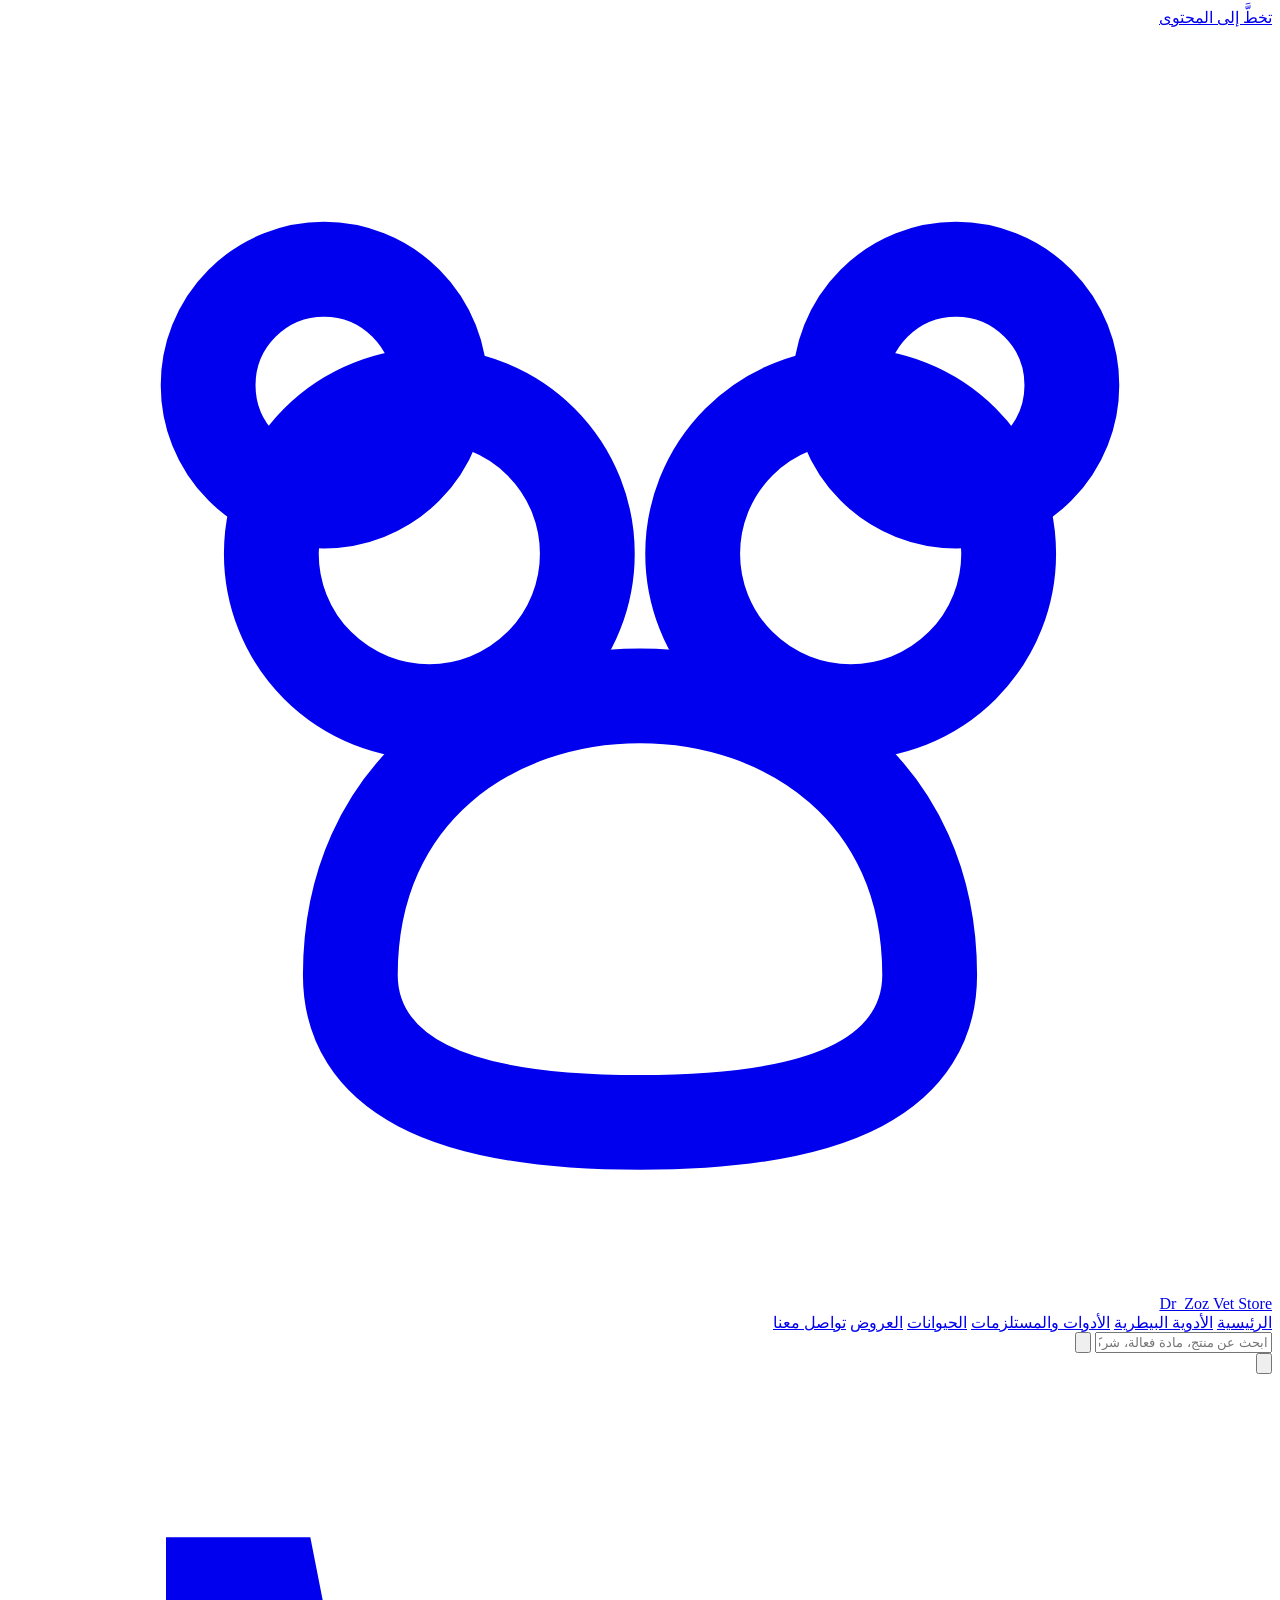
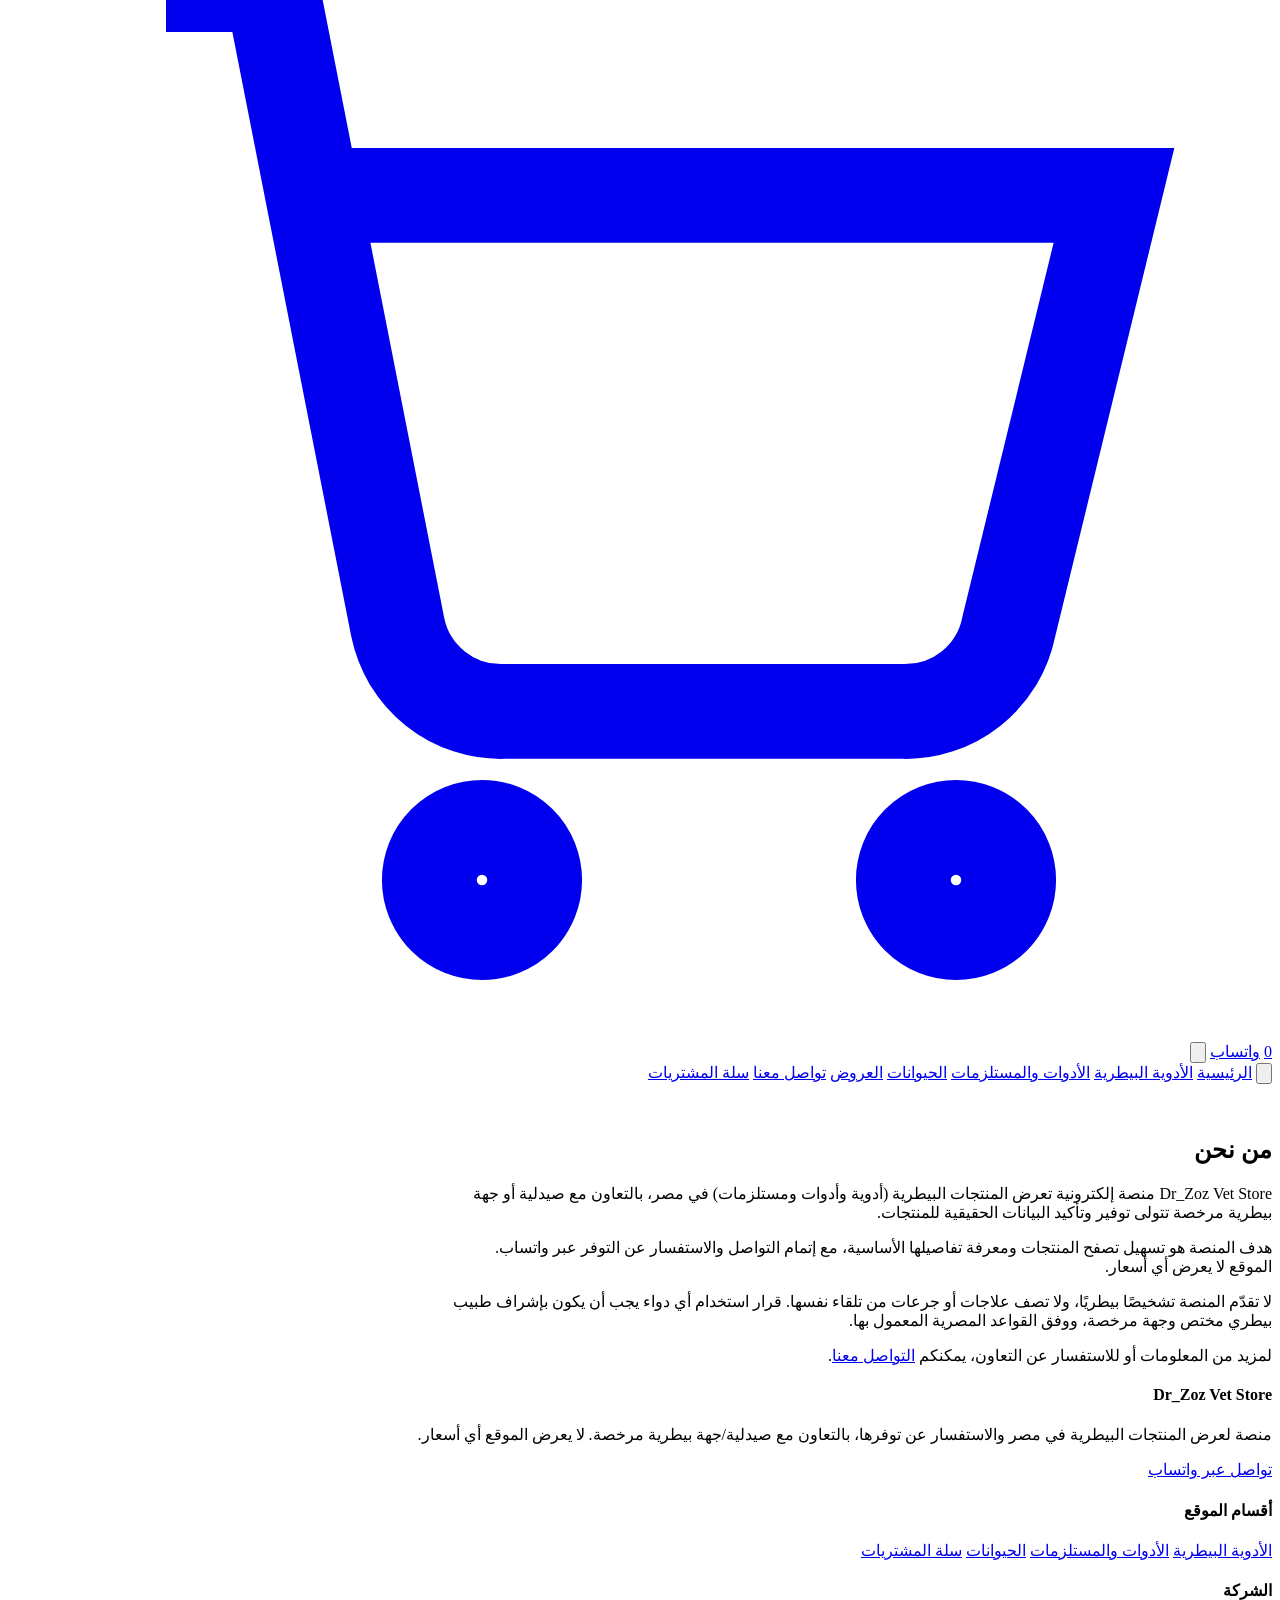
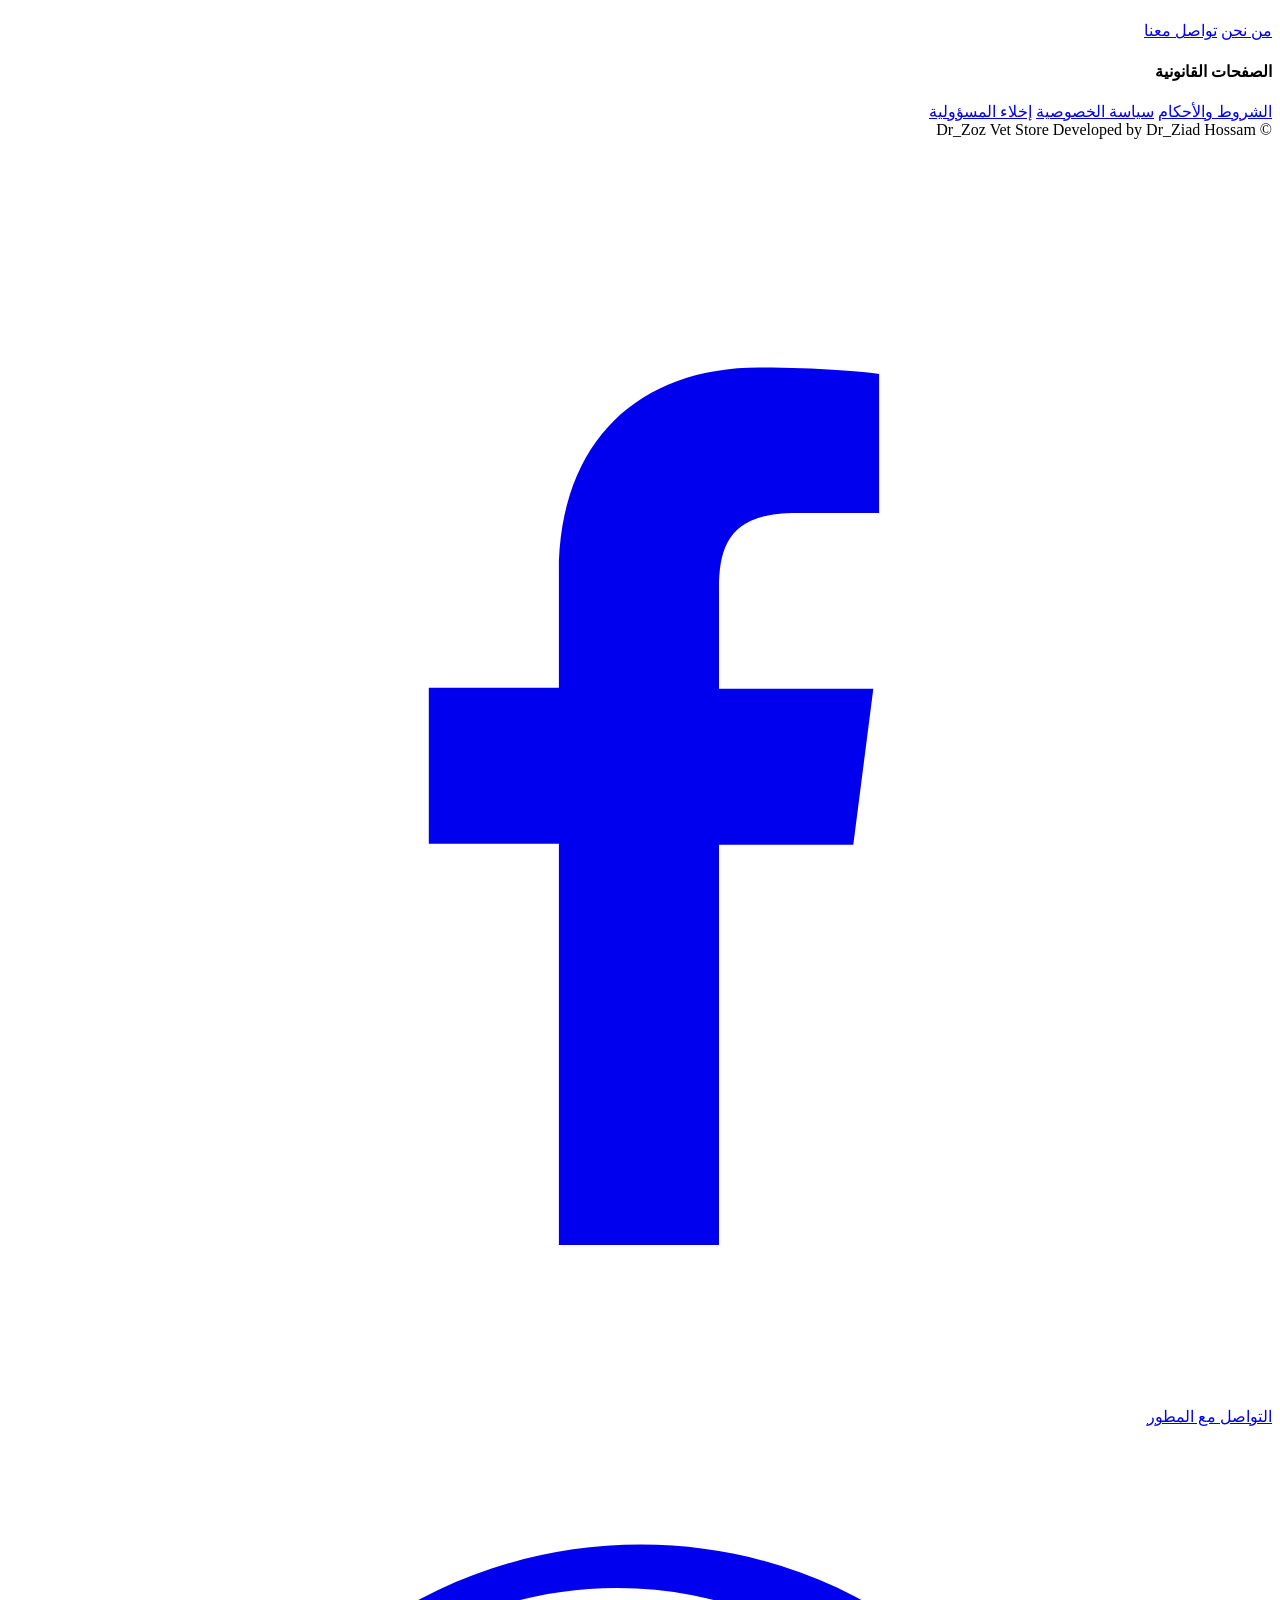
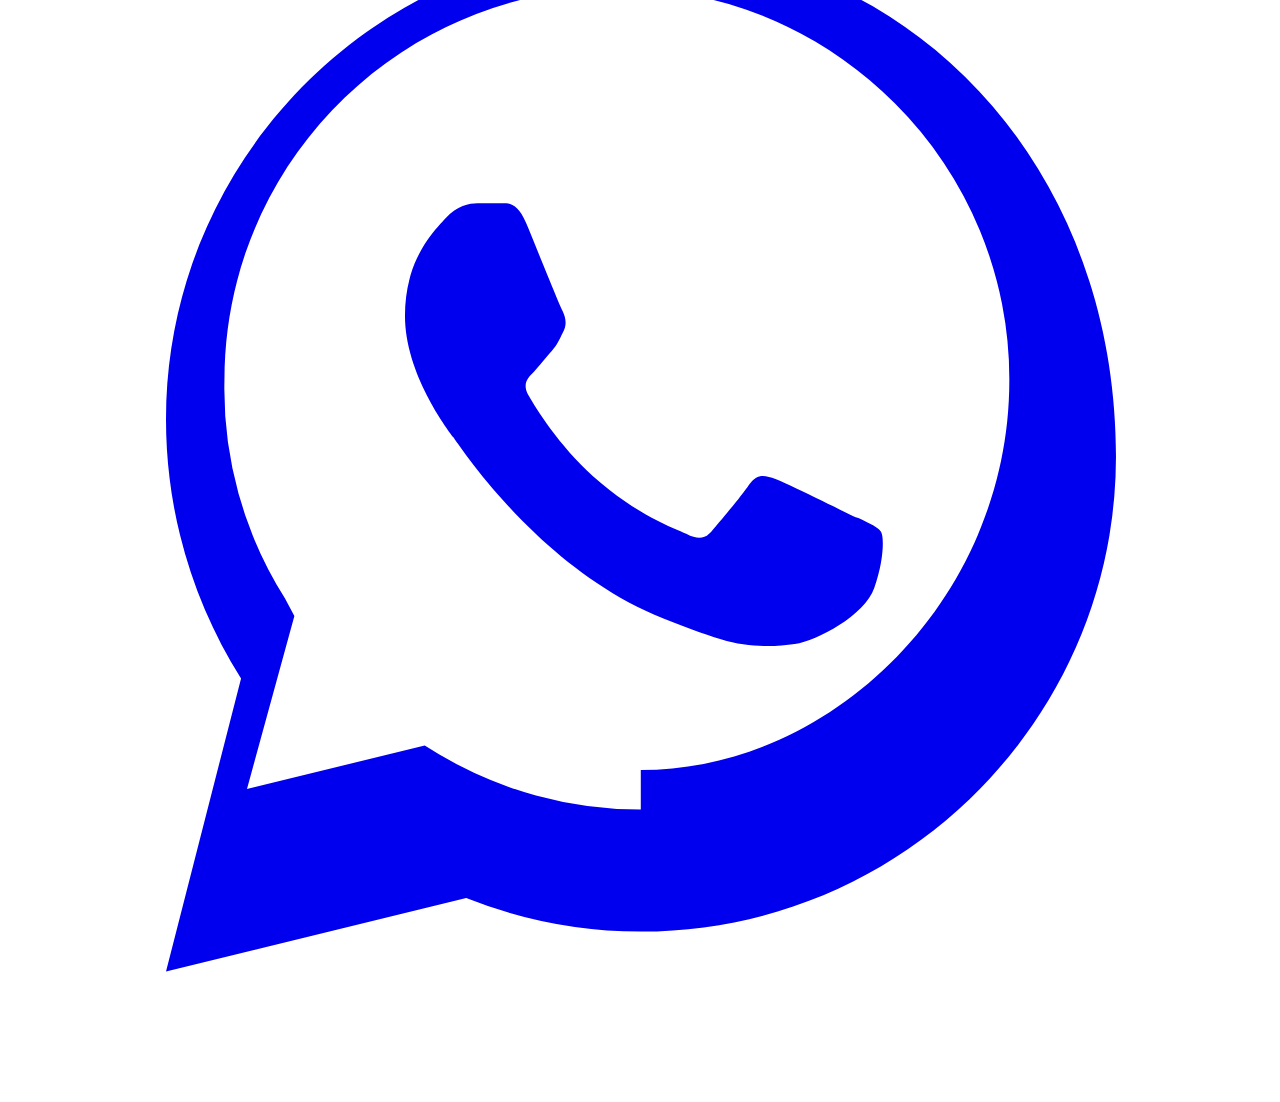
==== about.html @ a1ee974c "Add files via upload" ====
<!DOCTYPE html>
<html lang="ar" dir="rtl">
<head>
<meta charset="UTF-8">
<meta name="viewport" content="width=device-width, initial-scale=1.0">
<title>من نحن | Dr_Zoz Vet Store</title>
<meta name="description" content="تعرّف على منصة Dr_Zoz Vet Store وطريقة عملها.">
<link rel="canonical" href="https://example.com/about.html">
<meta property="og:title" content="من نحن | Dr_Zoz Vet Store">
<meta property="og:description" content="تعرّف على منصة Dr_Zoz Vet Store وطريقة عملها.">
<meta property="og:type" content="website">
<meta property="og:locale" content="ar_EG">
<meta property="og:image" content="images/placeholder.svg">
<meta name="robots" content="index, follow">
<link rel="preconnect" href="https://fonts.googleapis.com">
<link rel="preconnect" href="https://fonts.gstatic.com" crossorigin>
<link href="https://fonts.googleapis.com/css2?family=El+Messiri:wght@500;600;700&family=Tajawal:wght@400;500;700;800&display=swap" rel="stylesheet">
<link rel="stylesheet" href="css/style.css">
</head>
<body data-page="about">
<a href="#main" class="skip-link">تخطَّ إلى المحتوى</a>
<header class="site-header">
  <div class="container header-inner">
    <a href="index.html" class="logo">
      <span class="mark"><svg viewBox="0 0 24 24" fill="none" stroke="currentColor" stroke-width="1.8"><path d="M8 13a3 3 0 1 0 0-6 3 3 0 0 0 0 6z"/><path d="M16 13a3 3 0 1 0 0-6 3 3 0 0 0 0 6z"/><path d="M6 9a2.2 2.2 0 1 0 0-4.4A2.2 2.2 0 0 0 6 9z"/><path d="M18 9a2.2 2.2 0 1 0 0-4.4A2.2 2.2 0 0 0 18 9z"/><path d="M6.5 18c0-3.5 2.7-5.3 5.5-5.3s5.5 1.8 5.5 5.3c0 1.8-1.7 2.8-5.5 2.8s-5.5-1-5.5-2.8z"/></svg></span>
      Dr_Zoz Vet Store
    </a>
    <nav class="main-nav" aria-label="القائمة الرئيسية">
      <a href="index.html" data-page="home">الرئيسية</a>
      <a href="veterinary-medicines.html" data-page="medicines">الأدوية البيطرية</a>
      <a href="veterinary-tools.html" data-page="tools">الأدوات والمستلزمات</a>
      <a href="categories.html#animals" data-page="animals">الحيوانات</a>
      <a href="index.html#offers" data-page="offers">العروض</a>
      <a href="contact.html" data-page="contact">تواصل معنا</a>
    </nav>
    <form class="search-bar" id="header-search-form" role="search">
      <input type="text" id="header-search-input" placeholder="ابحث عن منتج، مادة فعالة، شركة..." aria-label="بحث">
      <button type="submit" aria-label="بحث"><svg viewBox="0 0 24 24" fill="none" stroke="currentColor" stroke-width="2"><circle cx="11" cy="11" r="7"/><path d="M21 21l-4.3-4.3"/></svg></button>
      <div class="search-results" id="header-search-results" hidden></div>
    </form>
    <div class="header-actions">
      <button class="icon-btn" data-search-toggle aria-label="بحث"><svg viewBox="0 0 24 24" fill="none" stroke="currentColor" stroke-width="2"><circle cx="11" cy="11" r="7"/><path d="M21 21l-4.3-4.3"/></svg></button>
      <a class="icon-btn" href="cart.html" aria-label="سلة المشتريات"><svg viewBox="0 0 24 24" fill="none" stroke="currentColor" stroke-width="1.8"><path d="M3 4h2l2.4 12.2a2 2 0 0 0 2 1.6h7.6a2 2 0 0 0 2-1.6L21 8H6"/><circle cx="9" cy="21" r="1"/><circle cx="18" cy="21" r="1"/></svg><span class="cart-count" data-cart-count>0</span></a>
      <a class="btn btn-accent btn-sm" data-wa-general href="#" target="_blank" rel="noopener">واتساب</a>
      <button class="nav-toggle" id="nav-toggle-btn" aria-label="فتح القائمة"><svg viewBox="0 0 24 24" fill="none" stroke="currentColor" stroke-width="2"><path d="M4 7h16M4 12h16M4 17h16"/></svg></button>
    </div>
  </div>
</header>
<div class="mobile-drawer" id="mobile-drawer">
  <div class="panel">
    <button class="drawer-close" id="drawer-close-btn" aria-label="إغلاق"><svg viewBox="0 0 24 24" fill="none" stroke="currentColor" stroke-width="2"><path d="M6 6l12 12M18 6L6 18"/></svg></button>
    <a href="index.html" data-page="home">الرئيسية</a>
      <a href="veterinary-medicines.html" data-page="medicines">الأدوية البيطرية</a>
      <a href="veterinary-tools.html" data-page="tools">الأدوات والمستلزمات</a>
      <a href="categories.html#animals" data-page="animals">الحيوانات</a>
      <a href="index.html#offers" data-page="offers">العروض</a>
      <a href="contact.html" data-page="contact">تواصل معنا</a>
    <a href="cart.html">سلة المشتريات</a>
  </div>
</div>
<main id="main">

<section class="section" style="padding-top:32px">
  <div class="container legal-content" style="max-width:820px">
    <h1>من نحن</h1>
    <p>Dr_Zoz Vet Store منصة إلكترونية تعرض المنتجات البيطرية (أدوية وأدوات ومستلزمات) في مصر، بالتعاون مع صيدلية أو جهة بيطرية مرخصة تتولى توفير وتأكيد البيانات الحقيقية للمنتجات.</p>
    <p>هدف المنصة هو تسهيل تصفح المنتجات ومعرفة تفاصيلها الأساسية، مع إتمام التواصل والاستفسار عن التوفر عبر واتساب. الموقع لا يعرض أي أسعار.</p>
    <div class="notice-box">
      لا تقدّم المنصة تشخيصًا بيطريًا، ولا تصف علاجات أو جرعات من تلقاء نفسها. قرار استخدام أي دواء يجب أن يكون بإشراف طبيب بيطري مختص وجهة مرخصة، ووفق القواعد المصرية المعمول بها.
    </div>
    <p>لمزيد من المعلومات أو للاستفسار عن التعاون، يمكنكم <a href="contact.html">التواصل معنا</a>.</p>
  </div>
</section>

</main>
<footer class="site-footer">
  <div class="container footer-grid">
    <div class="footer-brand">
      <h4>Dr_Zoz Vet Store</h4>
      <p>منصة لعرض المنتجات البيطرية في مصر والاستفسار عن توفرها، بالتعاون مع صيدلية/جهة بيطرية مرخصة. لا يعرض الموقع أي أسعار.</p>
      <a class="btn btn-ghost btn-sm" data-wa-general href="#" target="_blank" rel="noopener">تواصل عبر واتساب</a>
    </div>
    <div>
      <h4>أقسام الموقع</h4>
      <a href="veterinary-medicines.html">الأدوية البيطرية</a>
      <a href="veterinary-tools.html">الأدوات والمستلزمات</a>
      <a href="categories.html">الحيوانات</a>
      <a href="cart.html">سلة المشتريات</a>
    </div>
    <div>
      <h4>الشركة</h4>
      <a href="about.html">من نحن</a>
      <a href="contact.html">تواصل معنا</a>
    </div>
    <div>
      <h4>الصفحات القانونية</h4>
      <a href="terms.html">الشروط والأحكام</a>
      <a href="privacy.html">سياسة الخصوصية</a>
      <a href="disclaimer.html">إخلاء المسؤولية</a>
    </div>
  </div>
  <div class="container footer-bottom">
    <span>© <span data-year></span> Dr_Zoz Vet Store</span>
    <span class="dev-credit">
      Developed by Dr_Ziad Hossam
      <a class="dev-fb-link" href="https://www.facebook.com/share/1BjVftLevU/" target="_blank" rel="noopener"><svg viewBox="0 0 24 24" fill="currentColor"><path d="M13.5 21v-7.6h2.55l.38-2.96h-2.93v-1.9c0-.86.24-1.44 1.47-1.44h1.57V4.46c-.27-.04-1.2-.12-2.28-.12-2.26 0-3.8 1.38-3.8 3.9v2.18H7.99v2.96h2.47V21h3.04z"/></svg><span>التواصل مع المطور</span></a>
    </span>
  </div>
</footer>
<a class="wa-float" data-wa-general href="#" target="_blank" rel="noopener" aria-label="تواصل عبر واتساب"><svg viewBox="0 0 32 32" fill="currentColor"><path d="M16.02 3C9.4 3 4 8.4 4 15.02c0 2.4.7 4.66 1.9 6.56L4 29l7.6-1.86a12 12 0 0 0 4.42.85h.01c6.62 0 12.02-5.4 12.02-12.02C28.05 8.4 22.65 3 16.02 3zm0 21.9h-.01a10 10 0 0 1-5.1-1.4l-.36-.22-4.5 1.1 1.2-4.38-.24-.45a9.9 9.9 0 0 1-1.53-5.53c0-5.47 4.45-9.92 9.94-9.92 2.66 0 5.15 1.04 7.03 2.92a9.85 9.85 0 0 1 2.9 7.02c0 5.47-4.45 9.86-9.33 9.86zm5.44-7.4c-.3-.15-1.76-.87-2.03-.97-.27-.1-.47-.15-.67.15-.2.3-.77.97-.94 1.17-.17.2-.35.22-.65.07-.3-.15-1.24-.46-2.36-1.46-.87-.78-1.46-1.74-1.63-2.04-.17-.3-.02-.46.13-.6.13-.13.3-.35.45-.52.15-.17.2-.3.3-.5.1-.2.05-.37-.02-.52-.08-.15-.67-1.62-.92-2.22-.24-.58-.49-.5-.67-.51h-.57c-.2 0-.52.07-.79.37-.27.3-1.04 1.02-1.04 2.48s1.07 2.87 1.22 3.07c.15.2 2.1 3.2 5.08 4.49.71.3 1.26.49 1.7.63.71.22 1.36.19 1.87.12.57-.09 1.76-.72 2.01-1.42.25-.7.25-1.3.17-1.42-.07-.12-.27-.2-.57-.35z"/></svg></a>
<script src="js/whatsapp.js"></script>
<script src="js/cart.js"></script>
<script src="js/products.js"></script>
<script src="js/search.js"></script>
<script src="js/app.js"></script>
<script>document.getElementById('nav-toggle-btn').addEventListener('click',()=>document.getElementById('mobile-drawer').classList.add('open'));document.getElementById('drawer-close-btn').addEventListener('click',()=>document.getElementById('mobile-drawer').classList.remove('open'));</script>
</body>
</html>
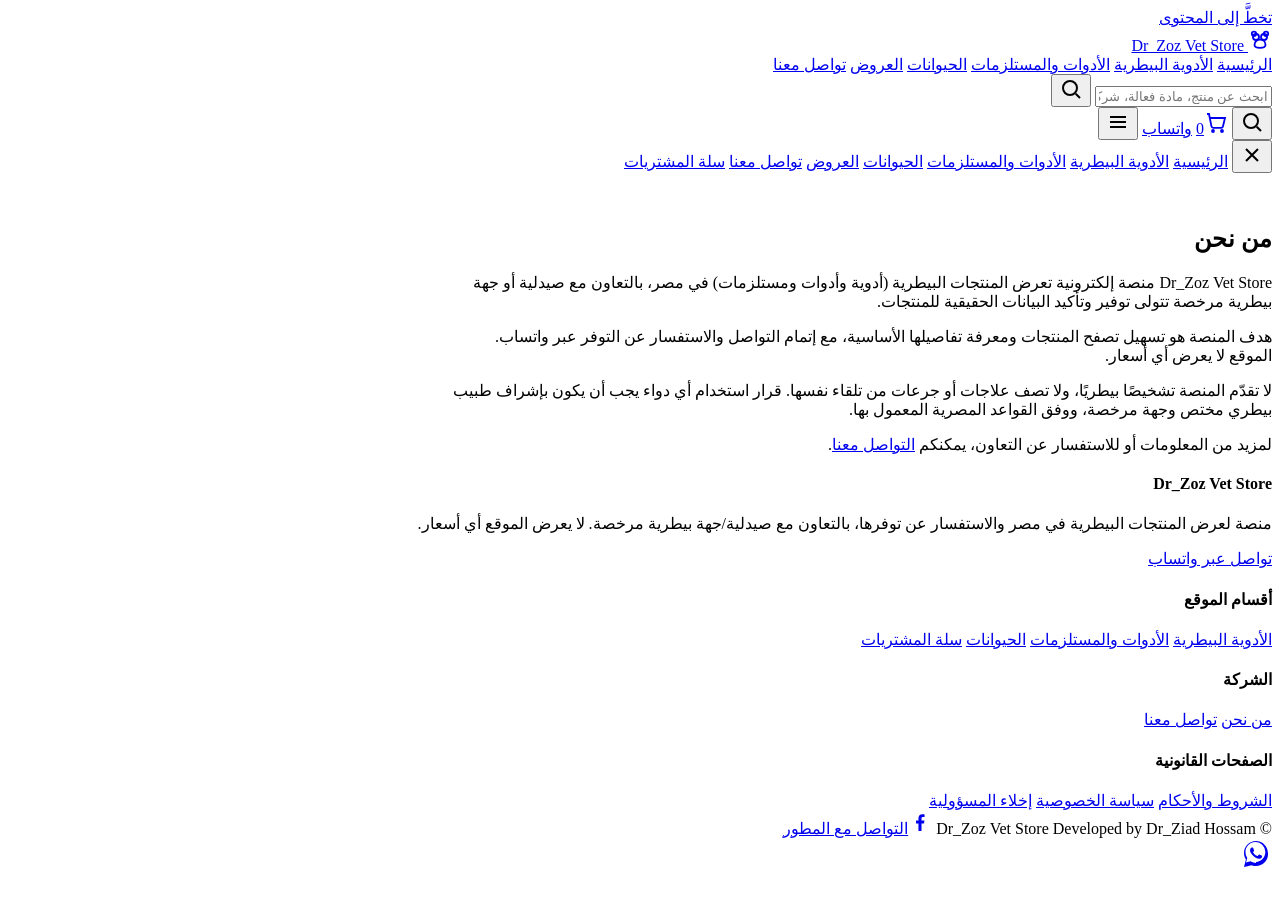
==== commit 03811a17: "Add files via upload" ====
--- a/about.html
+++ b/about.html
@@ -22,7 +22,7 @@
 <header class="site-header">
   <div class="container header-inner">
     <a href="index.html" class="logo">
-      <span class="mark"><svg viewBox="0 0 24 24" fill="none" stroke="currentColor" stroke-width="1.8"><path d="M8 13a3 3 0 1 0 0-6 3 3 0 0 0 0 6z"/><path d="M16 13a3 3 0 1 0 0-6 3 3 0 0 0 0 6z"/><path d="M6 9a2.2 2.2 0 1 0 0-4.4A2.2 2.2 0 0 0 6 9z"/><path d="M18 9a2.2 2.2 0 1 0 0-4.4A2.2 2.2 0 0 0 18 9z"/><path d="M6.5 18c0-3.5 2.7-5.3 5.5-5.3s5.5 1.8 5.5 5.3c0 1.8-1.7 2.8-5.5 2.8s-5.5-1-5.5-2.8z"/></svg></span>
+      <span class="mark"><svg viewBox="0 0 24 24" width="24" height="24" fill="none" stroke="currentColor" stroke-width="1.8"><path d="M8 13a3 3 0 1 0 0-6 3 3 0 0 0 0 6z"/><path d="M16 13a3 3 0 1 0 0-6 3 3 0 0 0 0 6z"/><path d="M6 9a2.2 2.2 0 1 0 0-4.4A2.2 2.2 0 0 0 6 9z"/><path d="M18 9a2.2 2.2 0 1 0 0-4.4A2.2 2.2 0 0 0 18 9z"/><path d="M6.5 18c0-3.5 2.7-5.3 5.5-5.3s5.5 1.8 5.5 5.3c0 1.8-1.7 2.8-5.5 2.8s-5.5-1-5.5-2.8z"/></svg></span>
       Dr_Zoz Vet Store
     </a>
     <nav class="main-nav" aria-label="القائمة الرئيسية">
@@ -35,20 +35,20 @@
     </nav>
     <form class="search-bar" id="header-search-form" role="search">
       <input type="text" id="header-search-input" placeholder="ابحث عن منتج، مادة فعالة، شركة..." aria-label="بحث">
-      <button type="submit" aria-label="بحث"><svg viewBox="0 0 24 24" fill="none" stroke="currentColor" stroke-width="2"><circle cx="11" cy="11" r="7"/><path d="M21 21l-4.3-4.3"/></svg></button>
+      <button type="submit" aria-label="بحث"><svg viewBox="0 0 24 24" width="24" height="24" fill="none" stroke="currentColor" stroke-width="2"><circle cx="11" cy="11" r="7"/><path d="M21 21l-4.3-4.3"/></svg></button>
       <div class="search-results" id="header-search-results" hidden></div>
     </form>
     <div class="header-actions">
-      <button class="icon-btn" data-search-toggle aria-label="بحث"><svg viewBox="0 0 24 24" fill="none" stroke="currentColor" stroke-width="2"><circle cx="11" cy="11" r="7"/><path d="M21 21l-4.3-4.3"/></svg></button>
-      <a class="icon-btn" href="cart.html" aria-label="سلة المشتريات"><svg viewBox="0 0 24 24" fill="none" stroke="currentColor" stroke-width="1.8"><path d="M3 4h2l2.4 12.2a2 2 0 0 0 2 1.6h7.6a2 2 0 0 0 2-1.6L21 8H6"/><circle cx="9" cy="21" r="1"/><circle cx="18" cy="21" r="1"/></svg><span class="cart-count" data-cart-count>0</span></a>
+      <button class="icon-btn" data-search-toggle aria-label="بحث"><svg viewBox="0 0 24 24" width="24" height="24" fill="none" stroke="currentColor" stroke-width="2"><circle cx="11" cy="11" r="7"/><path d="M21 21l-4.3-4.3"/></svg></button>
+      <a class="icon-btn" href="cart.html" aria-label="سلة المشتريات"><svg viewBox="0 0 24 24" width="24" height="24" fill="none" stroke="currentColor" stroke-width="1.8"><path d="M3 4h2l2.4 12.2a2 2 0 0 0 2 1.6h7.6a2 2 0 0 0 2-1.6L21 8H6"/><circle cx="9" cy="21" r="1"/><circle cx="18" cy="21" r="1"/></svg><span class="cart-count" data-cart-count>0</span></a>
       <a class="btn btn-accent btn-sm" data-wa-general href="#" target="_blank" rel="noopener">واتساب</a>
-      <button class="nav-toggle" id="nav-toggle-btn" aria-label="فتح القائمة"><svg viewBox="0 0 24 24" fill="none" stroke="currentColor" stroke-width="2"><path d="M4 7h16M4 12h16M4 17h16"/></svg></button>
+      <button class="nav-toggle" id="nav-toggle-btn" aria-label="فتح القائمة"><svg viewBox="0 0 24 24" width="24" height="24" fill="none" stroke="currentColor" stroke-width="2"><path d="M4 7h16M4 12h16M4 17h16"/></svg></button>
     </div>
   </div>
 </header>
 <div class="mobile-drawer" id="mobile-drawer">
   <div class="panel">
-    <button class="drawer-close" id="drawer-close-btn" aria-label="إغلاق"><svg viewBox="0 0 24 24" fill="none" stroke="currentColor" stroke-width="2"><path d="M6 6l12 12M18 6L6 18"/></svg></button>
+    <button class="drawer-close" id="drawer-close-btn" aria-label="إغلاق"><svg viewBox="0 0 24 24" width="24" height="24" fill="none" stroke="currentColor" stroke-width="2"><path d="M6 6l12 12M18 6L6 18"/></svg></button>
     <a href="index.html" data-page="home">الرئيسية</a>
       <a href="veterinary-medicines.html" data-page="medicines">الأدوية البيطرية</a>
       <a href="veterinary-tools.html" data-page="tools">الأدوات والمستلزمات</a>
@@ -103,11 +103,11 @@
     <span>© <span data-year></span> Dr_Zoz Vet Store</span>
     <span class="dev-credit">
       Developed by Dr_Ziad Hossam
-      <a class="dev-fb-link" href="https://www.facebook.com/share/1BjVftLevU/" target="_blank" rel="noopener"><svg viewBox="0 0 24 24" fill="currentColor"><path d="M13.5 21v-7.6h2.55l.38-2.96h-2.93v-1.9c0-.86.24-1.44 1.47-1.44h1.57V4.46c-.27-.04-1.2-.12-2.28-.12-2.26 0-3.8 1.38-3.8 3.9v2.18H7.99v2.96h2.47V21h3.04z"/></svg><span>التواصل مع المطور</span></a>
+      <a class="dev-fb-link" href="https://www.facebook.com/share/1BjVftLevU/" target="_blank" rel="noopener"><svg viewBox="0 0 24 24" width="24" height="24" fill="currentColor"><path d="M13.5 21v-7.6h2.55l.38-2.96h-2.93v-1.9c0-.86.24-1.44 1.47-1.44h1.57V4.46c-.27-.04-1.2-.12-2.28-.12-2.26 0-3.8 1.38-3.8 3.9v2.18H7.99v2.96h2.47V21h3.04z"/></svg><span>التواصل مع المطور</span></a>
     </span>
   </div>
 </footer>
-<a class="wa-float" data-wa-general href="#" target="_blank" rel="noopener" aria-label="تواصل عبر واتساب"><svg viewBox="0 0 32 32" fill="currentColor"><path d="M16.02 3C9.4 3 4 8.4 4 15.02c0 2.4.7 4.66 1.9 6.56L4 29l7.6-1.86a12 12 0 0 0 4.42.85h.01c6.62 0 12.02-5.4 12.02-12.02C28.05 8.4 22.65 3 16.02 3zm0 21.9h-.01a10 10 0 0 1-5.1-1.4l-.36-.22-4.5 1.1 1.2-4.38-.24-.45a9.9 9.9 0 0 1-1.53-5.53c0-5.47 4.45-9.92 9.94-9.92 2.66 0 5.15 1.04 7.03 2.92a9.85 9.85 0 0 1 2.9 7.02c0 5.47-4.45 9.86-9.33 9.86zm5.44-7.4c-.3-.15-1.76-.87-2.03-.97-.27-.1-.47-.15-.67.15-.2.3-.77.97-.94 1.17-.17.2-.35.22-.65.07-.3-.15-1.24-.46-2.36-1.46-.87-.78-1.46-1.74-1.63-2.04-.17-.3-.02-.46.13-.6.13-.13.3-.35.45-.52.15-.17.2-.3.3-.5.1-.2.05-.37-.02-.52-.08-.15-.67-1.62-.92-2.22-.24-.58-.49-.5-.67-.51h-.57c-.2 0-.52.07-.79.37-.27.3-1.04 1.02-1.04 2.48s1.07 2.87 1.22 3.07c.15.2 2.1 3.2 5.08 4.49.71.3 1.26.49 1.7.63.71.22 1.36.19 1.87.12.57-.09 1.76-.72 2.01-1.42.25-.7.25-1.3.17-1.42-.07-.12-.27-.2-.57-.35z"/></svg></a>
+<a class="wa-float" data-wa-general href="#" target="_blank" rel="noopener" aria-label="تواصل عبر واتساب"><svg viewBox="0 0 32 32" width="32" height="32" fill="currentColor"><path d="M16.02 3C9.4 3 4 8.4 4 15.02c0 2.4.7 4.66 1.9 6.56L4 29l7.6-1.86a12 12 0 0 0 4.42.85h.01c6.62 0 12.02-5.4 12.02-12.02C28.05 8.4 22.65 3 16.02 3zm0 21.9h-.01a10 10 0 0 1-5.1-1.4l-.36-.22-4.5 1.1 1.2-4.38-.24-.45a9.9 9.9 0 0 1-1.53-5.53c0-5.47 4.45-9.92 9.94-9.92 2.66 0 5.15 1.04 7.03 2.92a9.85 9.85 0 0 1 2.9 7.02c0 5.47-4.45 9.86-9.33 9.86zm5.44-7.4c-.3-.15-1.76-.87-2.03-.97-.27-.1-.47-.15-.67.15-.2.3-.77.97-.94 1.17-.17.2-.35.22-.65.07-.3-.15-1.24-.46-2.36-1.46-.87-.78-1.46-1.74-1.63-2.04-.17-.3-.02-.46.13-.6.13-.13.3-.35.45-.52.15-.17.2-.3.3-.5.1-.2.05-.37-.02-.52-.08-.15-.67-1.62-.92-2.22-.24-.58-.49-.5-.67-.51h-.57c-.2 0-.52.07-.79.37-.27.3-1.04 1.02-1.04 2.48s1.07 2.87 1.22 3.07c.15.2 2.1 3.2 5.08 4.49.71.3 1.26.49 1.7.63.71.22 1.36.19 1.87.12.57-.09 1.76-.72 2.01-1.42.25-.7.25-1.3.17-1.42-.07-.12-.27-.2-.57-.35z"/></svg></a>
 <script src="js/whatsapp.js"></script>
 <script src="js/cart.js"></script>
 <script src="js/products.js"></script>
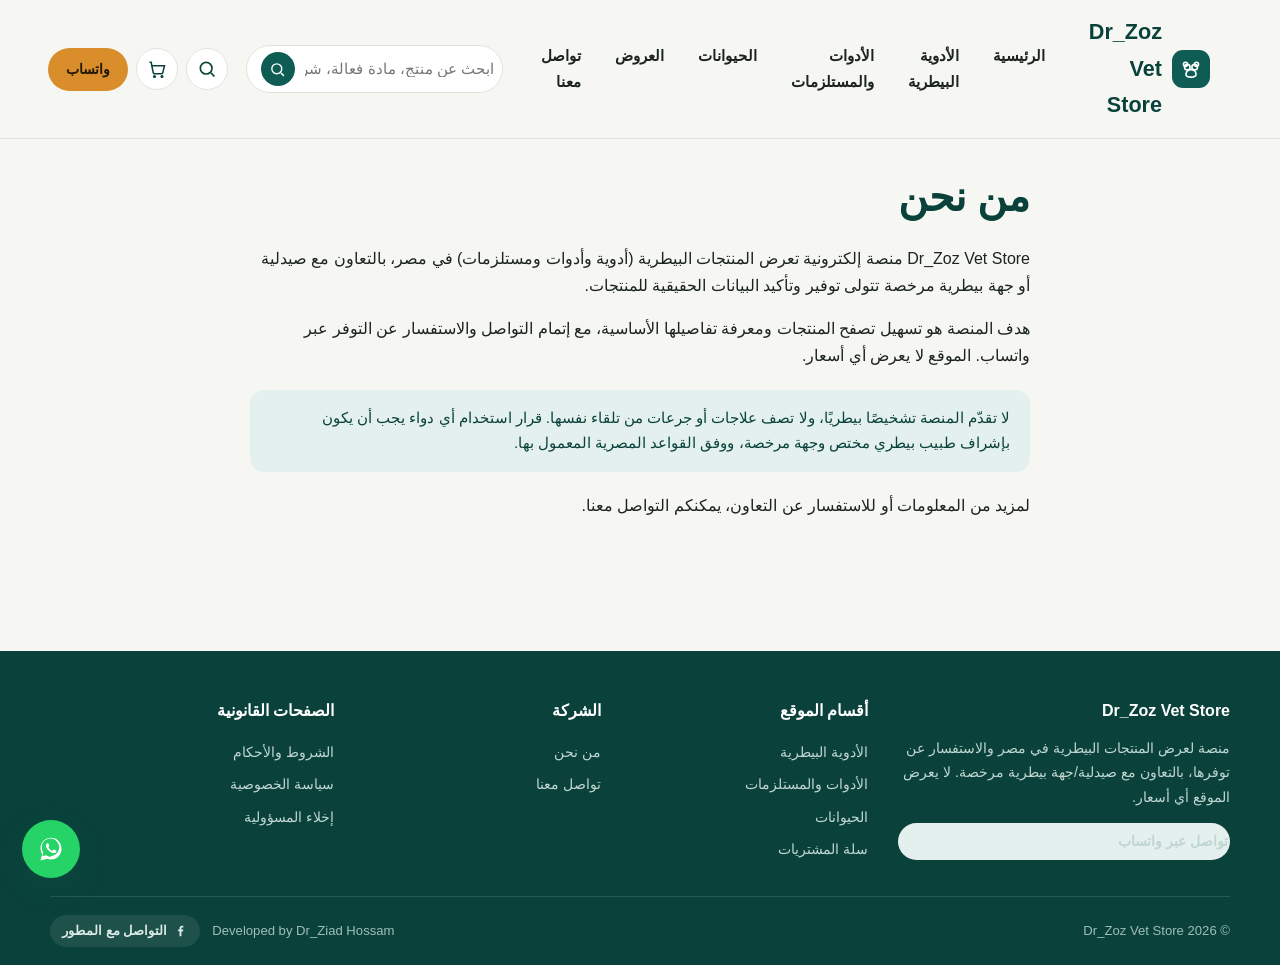
==== commit 78d7fcef: "Add files via upload" ====
--- a/about.html
+++ b/about.html
@@ -10,12 +10,349 @@
 <meta property="og:description" content="تعرّف على منصة Dr_Zoz Vet Store وطريقة عملها.">
 <meta property="og:type" content="website">
 <meta property="og:locale" content="ar_EG">
-<meta property="og:image" content="images/placeholder.svg">
+<meta property="og:image" content="placeholder.svg">
 <meta name="robots" content="index, follow">
 <link rel="preconnect" href="https://fonts.googleapis.com">
 <link rel="preconnect" href="https://fonts.gstatic.com" crossorigin>
 <link href="https://fonts.googleapis.com/css2?family=El+Messiri:wght@500;600;700&family=Tajawal:wght@400;500;700;800&display=swap" rel="stylesheet">
-<link rel="stylesheet" href="css/style.css">
+<style>
+/* ==========================================================================
+   Dr_Zoz Vet Store — Stylesheet
+   تصميم عربي RTL، طبي/بيطري، Responsive بالكامل
+   ========================================================================== */
+
+:root{
+  --color-primary:#0E5C53;
+  --color-primary-dark:#0A423B;
+  --color-primary-light:#E4F0EE;
+  --color-accent:#D98E2B;
+  --color-accent-dark:#B5721A;
+  --color-ink:#1B2420;
+  --color-bg:#F6F7F3;
+  --color-surface:#FFFFFF;
+  --color-border:#E1E4DD;
+  --color-success:#3E8E5A;
+  --color-danger:#C1553B;
+  --color-muted:#6B7570;
+
+  --font-head:'El Messiri', 'Tajawal', sans-serif;
+  --font-body:'Tajawal', sans-serif;
+
+  --radius-s:8px;
+  --radius-m:14px;
+  --radius-l:22px;
+  --shadow-card:0 2px 14px rgba(14,92,83,0.08);
+  --shadow-pop:0 10px 30px rgba(14,92,83,0.18);
+  --container:1180px;
+}
+
+*,*::before,*::after{box-sizing:border-box;}
+html{scroll-behavior:smooth;}
+body{
+  margin:0;
+  font-family:var(--font-body);
+  background:var(--color-bg);
+  color:var(--color-ink);
+  line-height:1.7;
+  -webkit-font-smoothing:antialiased;
+}
+h1,h2,h3,h4{
+  font-family:var(--font-head);
+  margin:0 0 .5em;
+  line-height:1.3;
+  color:var(--color-primary-dark);
+}
+h1{font-size:clamp(1.9rem,3.2vw,2.7rem);}
+h2{font-size:clamp(1.5rem,2.4vw,2rem);}
+h3{font-size:1.15rem;}
+p{margin:0 0 1em;color:var(--color-ink);}
+a{color:inherit;text-decoration:none;}
+img{max-width:100%;display:block;}
+ul{margin:0;padding:0;list-style:none;}
+button{font-family:inherit;cursor:pointer;}
+input,select{font-family:inherit;}
+
+:focus-visible{outline:3px solid var(--color-accent);outline-offset:2px;}
+
+.container{max-width:var(--container);margin:0 auto;padding:0 20px;}
+.section{padding:56px 0;}
+.section-head{display:flex;align-items:flex-end;justify-content:space-between;gap:16px;margin-bottom:24px;flex-wrap:wrap;}
+.section-head p{margin:6px 0 0;color:var(--color-muted);}
+.bg-alt{background:var(--color-surface);}
+
+/* Buttons */
+.btn{
+  display:inline-flex;align-items:center;justify-content:center;gap:8px;
+  padding:12px 22px;border-radius:999px;border:2px solid transparent;
+  font-weight:700;font-size:.96rem;transition:transform .15s ease, background .2s ease, color .2s ease, border-color .2s ease;
+}
+.btn:active{transform:scale(.97);}
+.btn-primary{background:var(--color-primary);color:#fff;}
+.btn-primary:hover{background:var(--color-primary-dark);}
+.btn-accent{background:var(--color-accent);color:#241705;}
+.btn-accent:hover{background:var(--color-accent-dark);color:#fff;}
+.btn-outline{background:transparent;border-color:var(--color-primary);color:var(--color-primary);}
+.btn-outline:hover{background:var(--color-primary);color:#fff;}
+.btn-ghost{background:var(--color-primary-light);color:var(--color-primary-dark);}
+.btn-block{width:100%;}
+.btn-sm{padding:8px 16px;font-size:.85rem;}
+.btn[disabled]{opacity:.5;cursor:not-allowed;}
+
+/* ==== Header ==== */
+.site-header{
+  position:sticky;top:0;z-index:50;
+  background:rgba(246,247,243,0.92);
+  backdrop-filter:blur(8px);
+  border-bottom:1px solid var(--color-border);
+}
+.header-inner{display:flex;align-items:center;gap:18px;padding:14px 20px;}
+.logo{display:flex;align-items:center;gap:10px;font-family:var(--font-head);font-size:1.35rem;color:var(--color-primary-dark);font-weight:700;}
+.logo .mark{
+  width:38px;height:38px;border-radius:11px;background:var(--color-primary);
+  display:flex;align-items:center;justify-content:center;color:#fff;flex:none;
+}
+.logo .mark svg{width:22px;height:22px;}
+.main-nav{display:flex;gap:6px;margin-inline-start:12px;flex:1;}
+.main-nav a{
+  padding:10px 14px;border-radius:999px;font-weight:600;color:var(--color-ink);font-size:.95rem;
+  transition:background .2s ease,color .2s ease;
+}
+.main-nav a:hover,.main-nav a.active{background:var(--color-primary-light);color:var(--color-primary-dark);}
+.header-actions{display:flex;align-items:center;gap:8px;}
+.icon-btn{
+  width:42px;height:42px;border-radius:50%;border:1px solid var(--color-border);background:var(--color-surface);
+  display:flex;align-items:center;justify-content:center;position:relative;color:var(--color-primary-dark);
+  transition:border-color .2s ease, background .2s ease;
+}
+.icon-btn:hover{border-color:var(--color-primary);background:var(--color-primary-light);}
+.icon-btn svg{width:20px;height:20px;}
+.cart-count{
+  position:absolute;top:-4px;insert-inline-start:-4px;left:-4px;
+  background:var(--color-accent);color:#241705;font-size:.68rem;font-weight:800;
+  min-width:19px;height:19px;border-radius:999px;display:flex;align-items:center;justify-content:center;
+  padding:0 4px;
+}
+.nav-toggle{display:none;width:42px;height:42px;border-radius:10px;border:1px solid var(--color-border);background:var(--color-surface);align-items:center;justify-content:center;}
+.nav-toggle svg{width:22px;height:22px;}
+
+.search-bar{
+  display:flex;align-items:center;gap:8px;background:var(--color-surface);
+  border:1px solid var(--color-border);border-radius:999px;padding:6px 6px 6px 14px;
+  max-width:320px;width:100%;margin-inline-start:6px;
+}
+.search-bar input{border:none;background:transparent;flex:1;font-size:.92rem;outline:none;color:var(--color-ink);}
+.search-bar button{background:var(--color-primary);color:#fff;border:none;border-radius:999px;width:34px;height:34px;display:flex;align-items:center;justify-content:center;}
+.search-bar svg{width:17px;height:17px;}
+
+/* ==== Hero ==== */
+.hero{position:relative;overflow:hidden;padding:64px 0 40px;}
+.hero-inner{display:grid;grid-template-columns:1.1fr .9fr;gap:40px;align-items:center;}
+.hero-eyebrow{color:var(--color-primary);font-weight:700;margin-bottom:10px;display:block;}
+.hero h1{max-width:15ch;}
+.hero .lead{font-size:1.1rem;color:var(--color-muted);max-width:46ch;}
+.hero-actions{display:flex;gap:12px;flex-wrap:wrap;margin-top:26px;}
+.hero-stats{display:flex;gap:26px;margin-top:34px;flex-wrap:wrap;}
+.hero-stats div strong{display:block;font-family:var(--font-head);font-size:1.5rem;color:var(--color-primary-dark);}
+.hero-stats div span{color:var(--color-muted);font-size:.88rem;}
+.hero-art{position:relative;}
+.hero-art svg{width:100%;height:auto;}
+
+/* ==== Category grid ==== */
+.category-grid{display:grid;grid-template-columns:repeat(3,1fr);gap:18px;}
+.category-card{
+  background:var(--color-surface);border:1px solid var(--color-border);border-radius:var(--radius-l);
+  padding:24px;display:flex;flex-direction:column;gap:12px;transition:border-color .2s ease, box-shadow .2s ease;
+}
+.category-card:hover{border-color:var(--color-primary);box-shadow:var(--shadow-card);}
+.category-card .ic{width:52px;height:52px;border-radius:14px;background:var(--color-primary-light);display:flex;align-items:center;justify-content:center;color:var(--color-primary);}
+.category-card .ic svg{width:26px;height:26px;}
+.category-card h3{margin:0;}
+.category-card p{color:var(--color-muted);font-size:.92rem;margin:0;}
+
+/* ==== Animal chips ==== */
+.animal-grid{display:grid;grid-template-columns:repeat(5,1fr);gap:14px;}
+.animal-chip{
+  background:var(--color-surface);border:1px solid var(--color-border);border-radius:var(--radius-m);
+  padding:18px 10px;text-align:center;display:flex;flex-direction:column;align-items:center;gap:8px;
+  font-weight:700;color:var(--color-primary-dark);transition:background .2s ease,border-color .2s ease;
+}
+.animal-chip:hover{background:var(--color-primary-light);border-color:var(--color-primary);}
+.animal-chip svg{width:28px;height:28px;color:var(--color-primary);}
+
+/* ==== Product grid & cards ==== */
+.product-grid{display:grid;grid-template-columns:repeat(4,1fr);gap:20px;}
+.product-card{
+  background:var(--color-surface);border:1px solid var(--color-border);border-radius:var(--radius-m);
+  overflow:hidden;display:flex;flex-direction:column;transition:box-shadow .2s ease, transform .2s ease;
+}
+.product-card:hover{box-shadow:var(--shadow-card);transform:translateY(-2px);}
+.product-card .thumb{aspect-ratio:1/1;background:var(--color-primary-light);position:relative;overflow:hidden;}
+.product-card .thumb img{width:100%;height:100%;object-fit:cover;}
+.badge{
+  position:absolute;top:10px;insert-inline-start:10px;right:10px;background:var(--color-accent);color:#241705;
+  font-size:.72rem;font-weight:800;padding:4px 10px;border-radius:999px;
+}
+.badge-outline{background:#fff;color:var(--color-primary-dark);border:1px solid var(--color-border);}
+.product-card .body{padding:16px;display:flex;flex-direction:column;gap:8px;flex:1;}
+.product-card .cat{font-size:.75rem;color:var(--color-muted);font-weight:700;}
+.product-card h3{font-size:1rem;margin:0;}
+.product-card .company{color:var(--color-muted);font-size:.82rem;}
+.stock-tag{font-size:.8rem;font-weight:700;}
+.stock-tag.in{color:var(--color-success);}
+.stock-tag.out{color:var(--color-danger);}
+.product-card .actions{display:flex;gap:8px;margin-top:auto;padding-top:6px;}
+.product-card .actions .btn{flex:1;padding:9px 10px;font-size:.82rem;}
+
+.search-bar{position:relative;}
+.search-results{
+  position:absolute;top:calc(100% + 8px);inset-inline:0;background:var(--color-surface);
+  border:1px solid var(--color-border);border-radius:var(--radius-m);box-shadow:var(--shadow-pop);
+  max-height:340px;overflow-y:auto;z-index:70;
+}
+.search-result-item{display:flex;align-items:center;gap:10px;padding:10px 12px;border-bottom:1px solid var(--color-border);}
+.search-result-item:hover{background:var(--color-primary-light);}
+.search-result-item img{width:38px;height:38px;border-radius:8px;object-fit:cover;background:var(--color-primary-light);flex:none;}
+.search-result-item strong{display:block;font-size:.88rem;}
+.search-result-item span{display:block;font-size:.76rem;color:var(--color-muted);}
+.search-empty{padding:14px;text-align:center;color:var(--color-muted);font-size:.86rem;}
+
+/* ==== Filters / toolbar ==== */
+.toolbar{
+  display:flex;gap:12px;flex-wrap:wrap;align-items:center;background:var(--color-surface);
+  border:1px solid var(--color-border);border-radius:var(--radius-m);padding:16px;margin-bottom:24px;
+}
+.filter-group{display:flex;flex-direction:column;gap:4px;min-width:150px;}
+.filter-group label{font-size:.78rem;font-weight:700;color:var(--color-muted);}
+.filter-group select,.filter-group input{
+  padding:9px 12px;border-radius:var(--radius-s);border:1px solid var(--color-border);background:#fff;font-size:.9rem;
+}
+.filters-layout{display:grid;grid-template-columns:240px 1fr;gap:24px;align-items:start;}
+.filters-panel{background:var(--color-surface);border:1px solid var(--color-border);border-radius:var(--radius-m);padding:18px;position:sticky;top:90px;}
+.filters-panel h3{font-size:1rem;}
+.filters-panel .filter-group{width:100%;margin-bottom:14px;}
+.results-empty{grid-column:1/-1;text-align:center;padding:50px 20px;color:var(--color-muted);}
+
+/* ==== Product detail ==== */
+.product-detail{display:grid;grid-template-columns:1fr 1.1fr;gap:40px;align-items:start;}
+.product-detail .thumb-lg{border-radius:var(--radius-l);overflow:hidden;background:var(--color-primary-light);border:1px solid var(--color-border);}
+.spec-table{width:100%;border-collapse:collapse;margin:18px 0;}
+.spec-table tr{border-bottom:1px solid var(--color-border);}
+.spec-table td{padding:10px 4px;font-size:.92rem;}
+.spec-table td:first-child{color:var(--color-muted);font-weight:700;width:42%;}
+.qty-selector{display:flex;align-items:center;gap:0;border:1px solid var(--color-border);border-radius:999px;width:fit-content;}
+.qty-selector button{width:38px;height:38px;background:transparent;border:none;font-size:1.1rem;color:var(--color-primary-dark);}
+.qty-selector input{width:44px;text-align:center;border:none;background:transparent;font-weight:700;}
+.detail-actions{display:flex;gap:10px;margin-top:20px;flex-wrap:wrap;}
+.disclaimer-box{
+  background:#FBF3E7;border:1px solid #EFD9AE;border-radius:var(--radius-m);padding:14px 16px;font-size:.86rem;color:#6B4E15;margin-top:18px;
+}
+
+/* ==== Cart page ==== */
+.cart-table{width:100%;border-collapse:collapse;background:var(--color-surface);border-radius:var(--radius-m);overflow:hidden;border:1px solid var(--color-border);}
+.cart-table th,.cart-table td{padding:14px;text-align:start;border-bottom:1px solid var(--color-border);font-size:.92rem;}
+.cart-table th{background:var(--color-primary-light);color:var(--color-primary-dark);}
+.cart-row-thumb{display:flex;align-items:center;gap:10px;}
+.cart-row-thumb img{width:52px;height:52px;border-radius:8px;object-fit:cover;background:var(--color-primary-light);}
+.cart-remove{color:var(--color-danger);font-weight:700;background:none;border:none;font-size:.85rem;}
+.cart-summary{background:var(--color-surface);border:1px solid var(--color-border);border-radius:var(--radius-m);padding:20px;position:sticky;top:90px;}
+.cart-summary .row{display:flex;justify-content:space-between;padding:8px 0;font-size:.94rem;}
+.cart-summary .total{font-weight:800;font-size:1.15rem;color:var(--color-primary-dark);border-top:1px dashed var(--color-border);margin-top:10px;padding-top:14px;}
+.cart-layout{display:grid;grid-template-columns:1.6fr 1fr;gap:24px;align-items:start;}
+.empty-cart{text-align:center;padding:60px 20px;color:var(--color-muted);}
+.empty-cart svg{width:70px;height:70px;color:var(--color-border);margin:0 auto 16px;}
+
+/* ==== Forms (contact) ==== */
+.form-grid{display:grid;gap:14px;max-width:640px;}
+.form-grid label{font-weight:700;font-size:.9rem;display:block;margin-bottom:6px;}
+.form-grid input,.form-grid textarea,.form-grid select{
+  width:100%;padding:11px 14px;border-radius:var(--radius-s);border:1px solid var(--color-border);background:#fff;font-size:.94rem;
+}
+.form-grid textarea{min-height:120px;resize:vertical;}
+
+/* ==== Legal pages ==== */
+.legal-content h2{margin-top:1.6em;}
+.legal-content ul{list-style:disc;padding-inline-start:1.4em;margin-bottom:1em;}
+.legal-content li{margin-bottom:.4em;}
+.notice-box{background:var(--color-primary-light);border-radius:var(--radius-m);padding:16px 20px;margin:20px 0;font-size:.92rem;color:var(--color-primary-dark);}
+
+/* ==== Footer ==== */
+.site-footer{background:var(--color-primary-dark);color:#DDEAE7;margin-top:60px;}
+.footer-grid{display:grid;grid-template-columns:1.4fr 1fr 1fr 1.2fr;gap:30px;padding:50px 0 30px;}
+.footer-grid h4{color:#fff;font-size:1rem;margin-bottom:14px;}
+.footer-grid a{color:#BFD6D1;display:block;padding:4px 0;font-size:.9rem;}
+.footer-grid a:hover{color:#fff;}
+.footer-brand p{color:#BFD6D1;font-size:.9rem;}
+.footer-bottom{border-top:1px solid rgba(255,255,255,0.12);padding:18px 0;display:flex;justify-content:space-between;align-items:center;flex-wrap:wrap;gap:8px;font-size:.82rem;color:#9FBEB8;}
+.dev-credit{display:flex;align-items:center;gap:12px;flex-wrap:wrap;}
+.dev-fb-link{
+  display:inline-flex;align-items:center;gap:6px;color:#DDEAE7;font-weight:700;
+  background:rgba(255,255,255,0.08);padding:5px 12px;border-radius:999px;transition:background .2s ease,color .2s ease;
+}
+.dev-fb-link:hover{background:#1877F2;color:#fff;}
+.dev-fb-link svg{width:15px;height:15px;flex:none;}
+
+/* ==== WhatsApp floating button ==== */
+.wa-float{
+  position:fixed;bottom:22px;left:22px;z-index:60;
+  width:58px;height:58px;border-radius:50%;background:#25D366;color:#fff;
+  display:flex;align-items:center;justify-content:center;box-shadow:var(--shadow-pop);
+}
+.wa-float svg{width:28px;height:28px;}
+
+/* ==== Mobile nav drawer ==== */
+.mobile-drawer{
+  position:fixed;inset:0;background:rgba(15,25,22,.5);z-index:80;display:none;
+}
+.mobile-drawer.open{display:block;}
+.mobile-drawer .panel{
+  position:absolute;top:0;right:0;height:100%;width:82%;max-width:320px;background:var(--color-surface);
+  padding:20px;display:flex;flex-direction:column;gap:6px;overflow-y:auto;
+}
+.mobile-drawer a{padding:12px 10px;border-radius:10px;font-weight:700;color:var(--color-ink);}
+.mobile-drawer a:hover{background:var(--color-primary-light);}
+.drawer-close{align-self:flex-end;width:36px;height:36px;border:none;background:var(--color-primary-light);border-radius:50%;}
+
+/* ==== Utility ==== */
+.text-muted{color:var(--color-muted);}
+.mt-0{margin-top:0;}
+.badges-row{display:flex;gap:8px;flex-wrap:wrap;margin:6px 0;}
+.skip-link{position:absolute;top:-50px;right:10px;background:var(--color-primary);color:#fff;padding:10px 16px;border-radius:8px;z-index:200;transition:top .2s;}
+.skip-link:focus{top:10px;}
+
+/* ==== Responsive ==== */
+@media (max-width:1080px){
+  .product-grid{grid-template-columns:repeat(3,1fr);}
+  .category-grid{grid-template-columns:repeat(2,1fr);}
+  .footer-grid{grid-template-columns:1fr 1fr;}
+}
+@media (max-width:900px){
+  .hero-inner{grid-template-columns:1fr;}
+  .hero-art{order:-1;max-width:280px;margin:0 auto;}
+  .filters-layout{grid-template-columns:1fr;}
+  .filters-panel{position:static;}
+  .cart-layout{grid-template-columns:1fr;}
+  .product-detail{grid-template-columns:1fr;}
+  .main-nav{display:none;}
+  .nav-toggle{display:flex;}
+  .search-bar{display:none;}
+}
+@media (max-width:640px){
+  .product-grid{grid-template-columns:repeat(2,1fr);}
+  .category-grid{grid-template-columns:1fr;}
+  .animal-grid{grid-template-columns:repeat(3,1fr);}
+  .footer-grid{grid-template-columns:1fr;padding:36px 0 20px;}
+  .hero{padding:40px 0 24px;}
+}
+@media (max-width:420px){
+  .product-grid{grid-template-columns:1fr 1fr;gap:12px;}
+  .header-inner{padding:12px 14px;}
+}
+
+@media (prefers-reduced-motion:reduce){
+  *{animation:none !important;transition:none !important;scroll-behavior:auto !important;}
+}
+
+</style>
 </head>
 <body data-page="about">
 <a href="#main" class="skip-link">تخطَّ إلى المحتوى</a>
@@ -108,11 +445,506 @@
   </div>
 </footer>
 <a class="wa-float" data-wa-general href="#" target="_blank" rel="noopener" aria-label="تواصل عبر واتساب"><svg viewBox="0 0 32 32" width="32" height="32" fill="currentColor"><path d="M16.02 3C9.4 3 4 8.4 4 15.02c0 2.4.7 4.66 1.9 6.56L4 29l7.6-1.86a12 12 0 0 0 4.42.85h.01c6.62 0 12.02-5.4 12.02-12.02C28.05 8.4 22.65 3 16.02 3zm0 21.9h-.01a10 10 0 0 1-5.1-1.4l-.36-.22-4.5 1.1 1.2-4.38-.24-.45a9.9 9.9 0 0 1-1.53-5.53c0-5.47 4.45-9.92 9.94-9.92 2.66 0 5.15 1.04 7.03 2.92a9.85 9.85 0 0 1 2.9 7.02c0 5.47-4.45 9.86-9.33 9.86zm5.44-7.4c-.3-.15-1.76-.87-2.03-.97-.27-.1-.47-.15-.67.15-.2.3-.77.97-.94 1.17-.17.2-.35.22-.65.07-.3-.15-1.24-.46-2.36-1.46-.87-.78-1.46-1.74-1.63-2.04-.17-.3-.02-.46.13-.6.13-.13.3-.35.45-.52.15-.17.2-.3.3-.5.1-.2.05-.37-.02-.52-.08-.15-.67-1.62-.92-2.22-.24-.58-.49-.5-.67-.51h-.57c-.2 0-.52.07-.79.37-.27.3-1.04 1.02-1.04 2.48s1.07 2.87 1.22 3.07c.15.2 2.1 3.2 5.08 4.49.71.3 1.26.49 1.7.63.71.22 1.36.19 1.87.12.57-.09 1.76-.72 2.01-1.42.25-.7.25-1.3.17-1.42-.07-.12-.27-.2-.57-.35z"/></svg></a>
-<script src="js/whatsapp.js"></script>
-<script src="js/cart.js"></script>
-<script src="js/products.js"></script>
-<script src="js/search.js"></script>
-<script src="js/app.js"></script>
+<script>
+/* ---- whatsapp.js ---- */
+/* ==========================================================================
+   whatsapp.js — بناء روابط WhatsApp Click-to-Chat (بدون أي API مدفوع)
+   ملاحظة: لا تحتوي أي رسالة واتساب على أي سعر إطلاقًا.
+   ========================================================================== */
+
+function vmeWaNumber() {
+  return (window.VME.settings && window.VME.settings.whatsappNumber) || '';
+}
+
+/** رابط استفسار/طلب عن منتج واحد من صفحة المنتج أو بطاقة المنتج */
+function vmeBuildProductWaLink(product) {
+  const text = encodeURIComponent(`مرحبًا، أريد الاستفسار عن توفر منتج: ${product.name}`);
+  return `https://wa.me/${vmeWaNumber()}?text=${text}`;
+}
+
+/** رابط إرسال قائمة استفسار تضم عدة منتجات من صفحة السلة/قائمة الاستفسار */
+function vmeBuildCartWaLink(items) {
+  const lines = ['مرحبًا، أريد الاستفسار عن توفر المنتجات التالية:', ''];
+  items.forEach((item, idx) => {
+    lines.push(`${idx + 1}- ${item.product.name}${item.qty > 1 ? ' (الكمية المطلوب الاستفسار عنها: ' + item.qty + ')' : ''}`);
+  });
+  const text = encodeURIComponent(lines.join('\n'));
+  return `https://wa.me/${vmeWaNumber()}?text=${text}`;
+}
+
+
+/* ---- cart.js ---- */
+/* ==========================================================================
+   cart.js — قائمة استفسار المنتجات باستخدام LocalStorage (بدون Backend، بدون أسعار)
+   ========================================================================== */
+
+const VME_CART_KEY = 'vme_cart_v1';
+
+function vmeGetCartRaw() {
+  try {
+    return JSON.parse(localStorage.getItem(VME_CART_KEY)) || [];
+  } catch (e) {
+    return [];
+  }
+}
+
+function vmeSaveCartRaw(cart) {
+  localStorage.setItem(VME_CART_KEY, JSON.stringify(cart));
+  vmeUpdateCartCount();
+}
+
+function vmeCartCount() {
+  return vmeGetCartRaw().reduce((sum, item) => sum + item.qty, 0);
+}
+
+function vmeAddToCart(productId, qty) {
+  qty = Math.max(1, parseInt(qty, 10) || 1);
+  const cart = vmeGetCartRaw();
+  const existing = cart.find(i => i.id === productId);
+  if (existing) existing.qty += qty;
+  else cart.push({ id: productId, qty });
+  vmeSaveCartRaw(cart);
+}
+
+function vmeSetQty(productId, qty) {
+  qty = Math.max(1, parseInt(qty, 10) || 1);
+  const cart = vmeGetCartRaw();
+  const existing = cart.find(i => i.id === productId);
+  if (existing) { existing.qty = qty; vmeSaveCartRaw(cart); }
+}
+
+function vmeRemoveFromCart(productId) {
+  const cart = vmeGetCartRaw().filter(i => i.id !== productId);
+  vmeSaveCartRaw(cart);
+}
+
+/* ---------- عرض صفحة قائمة الاستفسار (cart.html) ---------- */
+
+function vmeRenderCartPage() {
+  const cartRaw = vmeGetCartRaw();
+  const items = cartRaw
+    .map(i => ({ qty: i.qty, product: vmeFindProduct(i.id) }))
+    .filter(i => i.product);
+
+  const wrap = document.getElementById('cart-content');
+  if (!wrap) return;
+
+  if (items.length === 0) {
+    wrap.innerHTML = `
+      <div class="empty-cart">
+        <svg viewBox="0 0 24 24" fill="none" stroke="currentColor" stroke-width="1.5"><path d="M3 4h2l2.4 12.2a2 2 0 0 0 2 1.6h7.6a2 2 0 0 0 2-1.6L21 8H6"/><circle cx="9" cy="21" r="1"/><circle cx="18" cy="21" r="1"/></svg>
+        <h3>لا توجد منتجات في قائمة الاستفسار</h3>
+        <p>تصفح الأدوية أو الأدوات وأضف ما تحتاج الاستفسار عن توفره.</p>
+        <a href="veterinary-medicines.html" class="btn btn-primary">تصفح الأدوية البيطرية</a>
+      </div>`;
+    return;
+  }
+
+  const rows = items.map(({ product, qty }) => `
+    <tr>
+      <td>
+        <div class="cart-row-thumb">
+          <img src="${product.image}" alt="${product.name}">
+          <div>
+            <strong>${product.name}</strong><br>
+            <span class="text-muted" style="font-size:.8rem">${product.subcategory || ''}</span>
+          </div>
+        </div>
+      </td>
+      <td>
+        <div class="qty-selector">
+          <button type="button" data-qty-btn="-" data-id="${product.id}">−</button>
+          <input type="text" value="${qty}" data-qty-input data-id="${product.id}" inputmode="numeric">
+          <button type="button" data-qty-btn="+" data-id="${product.id}">+</button>
+        </div>
+      </td>
+      <td><button class="cart-remove" data-remove="${product.id}">حذف</button></td>
+    </tr>`).join('');
+
+  wrap.innerHTML = `
+    <div class="cart-layout">
+      <div style="overflow-x:auto">
+        <table class="cart-table">
+          <thead><tr><th>المنتج</th><th>الكمية</th><th></th></tr></thead>
+          <tbody>${rows}</tbody>
+        </table>
+      </div>
+      <aside class="cart-summary">
+        <h3>ملخص قائمة الاستفسار</h3>
+        <div class="row"><span>عدد المنتجات</span><span>${items.reduce((s, i) => s + i.qty, 0)}</span></div>
+        <p class="text-muted" style="font-size:.82rem">لا يعرض الموقع أي أسعار. التوفر النهائي يتم تأكيده عبر واتساب.</p>
+        <a href="#" id="cart-wa-btn" class="btn btn-accent btn-block">إرسال الاستفسار عبر WhatsApp</a>
+      </aside>
+    </div>`;
+
+  wrap.querySelectorAll('[data-qty-btn]').forEach(btn => {
+    btn.addEventListener('click', () => {
+      const id = btn.dataset.id;
+      const input = wrap.querySelector(`[data-qty-input][data-id="${id}"]`);
+      let val = parseInt(input.value, 10) || 1;
+      val = btn.dataset.qtyBtn === '+' ? val + 1 : Math.max(1, val - 1);
+      vmeSetQty(id, val);
+      vmeRenderCartPage();
+    });
+  });
+  wrap.querySelectorAll('[data-qty-input]').forEach(input => {
+    input.addEventListener('change', () => { vmeSetQty(input.dataset.id, input.value); vmeRenderCartPage(); });
+  });
+  wrap.querySelectorAll('[data-remove]').forEach(btn => {
+    btn.addEventListener('click', () => { vmeRemoveFromCart(btn.dataset.remove); vmeRenderCartPage(); });
+  });
+
+  const waBtn = document.getElementById('cart-wa-btn');
+  if (waBtn) waBtn.addEventListener('click', (e) => {
+    e.preventDefault();
+    window.open(vmeBuildCartWaLink(items), '_blank');
+  });
+}
+
+function vmeInitPage_cart() {
+  vmeRenderCartPage();
+}
+
+
+/* ---- products.js ---- */
+/* ==========================================================================
+   products.js — عرض المنتجات: الشبكة، صفحة الفئة مع الفلاتر، صفحة التفاصيل
+   ملاحظة: لا يعرض الموقع أي أسعار في أي مكان.
+   ========================================================================== */
+
+function vmeProductCardHtml(product) {
+  return `
+  <div class="product-card" data-id="${product.id}">
+    <a href="product.html?id=${product.id}" class="thumb">
+      ${product.featured ? '<span class="badge">منتج مميز</span>' : ''}
+      <img src="${product.image}" alt="${product.name}" loading="lazy">
+    </a>
+    <div class="body">
+      <span class="cat">${product.subcategory || ''}</span>
+      <h3><a href="product.html?id=${product.id}">${product.name}</a></h3>
+      <span class="text-muted" style="font-size:.82rem">${product.company ? 'الشركة: ' + product.company : 'الشركة المصنعة: غير متوفر حاليًا'}</span>
+      <div class="actions">
+        <a href="product.html?id=${product.id}" class="btn btn-outline">التفاصيل</a>
+        <button class="btn btn-primary" data-quick-wa="${product.id}">اطلب عبر WhatsApp</button>
+      </div>
+    </div>
+  </div>`;
+}
+
+function vmeRenderGrid(container, products) {
+  if (!container) return;
+  if (!products.length) {
+    container.innerHTML = `<div class="results-empty"><h3>لا توجد نتائج مطابقة</h3><p>جرّب تعديل الفلاتر أو كلمة البحث.</p></div>`;
+    return;
+  }
+  container.innerHTML = products.map(vmeProductCardHtml).join('');
+  container.querySelectorAll('[data-quick-wa]').forEach(btn => {
+    btn.addEventListener('click', () => {
+      const product = vmeFindProduct(btn.dataset.quickWa);
+      if (product) window.open(vmeBuildProductWaLink(product), '_blank');
+    });
+  });
+}
+
+/* ---------- الصفحة الرئيسية ---------- */
+function vmeInitPage_home() {
+  const featured = window.VME.products.filter(p => p.featured);
+  vmeRenderGrid(document.getElementById('featured-grid'), featured.length ? featured.slice(0, 8) : window.VME.products.slice(0, 8));
+  const meds = window.VME.products.filter(p => p.category === 'medicines').slice(0, 8);
+  const tools = window.VME.products.filter(p => p.category === 'tools').slice(0, 8);
+  vmeRenderGrid(document.getElementById('medicines-preview'), meds);
+  vmeRenderGrid(document.getElementById('tools-preview'), tools);
+  const statEl = document.getElementById('stat-products');
+  if (statEl) statEl.textContent = window.VME.products.length + '+';
+}
+
+/* ---------- صفحات الفئات (الأدوية / الأدوات) مع الفلاتر ---------- */
+function vmeUniqueValues(products, field, isArray) {
+  const set = new Set();
+  products.forEach(p => {
+    if (isArray && Array.isArray(p[field])) p[field].forEach(v => set.add(v));
+    else if (p[field]) set.add(p[field]);
+  });
+  return Array.from(set).sort((a, b) => a.localeCompare(b, 'ar'));
+}
+
+function vmeSetupCategoryPage(categoryId) {
+  const all = window.VME.products.filter(p => p.category === categoryId);
+  const grid = document.getElementById('category-grid');
+  const subSelect = document.getElementById('filter-subcategory');
+  const animalSelect = document.getElementById('filter-animal');
+  const companySelect = document.getElementById('filter-company');
+  const sortSelect = document.getElementById('filter-sort');
+  const countLabel = document.getElementById('results-count');
+
+  function fillSelect(select, values, placeholder) {
+    if (!select) return;
+    select.innerHTML = `<option value="">${placeholder}</option>` + values.map(v => `<option value="${v}">${v}</option>`).join('');
+  }
+  fillSelect(subSelect, vmeUniqueValues(all, 'subcategory'), 'كل التصنيفات');
+  fillSelect(animalSelect, vmeUniqueValues(all, 'animal', true), 'كل أنواع الحيوانات');
+  fillSelect(companySelect, vmeUniqueValues(all, 'company').filter(v => v && v !== 'غير متوفر حاليًا'), 'كل الشركات');
+
+  function applyAndRender() {
+    let list = all.slice();
+    const params = new URLSearchParams(window.location.search);
+    const q = (params.get('q') || '').trim().toLowerCase();
+    const animalParam = params.get('animal');
+    const subParam = params.get('sub');
+
+    if (q) {
+      list = list.filter(p => vmeSearchMatch(p, q));
+    }
+    if (subSelect && subSelect.value) list = list.filter(p => p.subcategory === subSelect.value);
+    else if (subParam) list = list.filter(p => p.subcategory === subParam);
+
+    if (animalSelect && animalSelect.value) list = list.filter(p => (p.animal || []).includes(animalSelect.value));
+    else if (animalParam) list = list.filter(p => (p.animal || []).includes(animalParam));
+
+    if (companySelect && companySelect.value) list = list.filter(p => p.company === companySelect.value);
+
+    if (sortSelect && sortSelect.value === 'name') list.sort((a, b) => a.name.localeCompare(b.name, 'ar'));
+    if (sortSelect && sortSelect.value === 'company') list.sort((a, b) => (a.company || '').localeCompare(b.company || '', 'ar'));
+
+    vmeRenderGrid(grid, list);
+    if (countLabel) countLabel.textContent = `${list.length} منتج`;
+  }
+
+  [subSelect, animalSelect, companySelect, sortSelect].forEach(el => {
+    el && el.addEventListener('change', applyAndRender);
+  });
+
+  const searchInInput = document.getElementById('in-page-search');
+  if (searchInInput) {
+    searchInInput.addEventListener('input', () => {
+      const params = new URLSearchParams(window.location.search);
+      if (searchInInput.value) params.set('q', searchInInput.value); else params.delete('q');
+      history.replaceState(null, '', `${location.pathname}?${params.toString()}`);
+      applyAndRender();
+    });
+    const initQ = new URLSearchParams(window.location.search);
+    if (initQ.get('q')) searchInInput.value = initQ.get('q');
+  }
+
+  // دعم فتح الصفحة مباشرة برابط يحدد تصنيفًا أو حيوانًا (من الصفحة الرئيسية)
+  const initParams = new URLSearchParams(window.location.search);
+  if (initParams.get('sub') && subSelect) subSelect.value = initParams.get('sub');
+  if (initParams.get('animal') && animalSelect) animalSelect.value = initParams.get('animal');
+
+  applyAndRender();
+}
+
+function vmeInitPage_medicines() { vmeSetupCategoryPage('medicines'); }
+function vmeInitPage_tools() { vmeSetupCategoryPage('tools'); }
+
+/* ---------- صفحة تفاصيل المنتج ---------- */
+function vmeInitPage_product() {
+  const params = new URLSearchParams(window.location.search);
+  const product = vmeFindProduct(params.get('id'));
+  const wrap = document.getElementById('product-detail-wrap');
+  if (!wrap) return;
+
+  if (!product) {
+    wrap.innerHTML = `<div class="results-empty"><h3>المنتج غير موجود</h3><p>ربما تم حذفه أو تغيير رابطه.</p><a class="btn btn-primary" href="index.html">العودة للرئيسية</a></div>`;
+    return;
+  }
+
+  document.title = `${product.name} | Dr_Zoz Vet Store`;
+  const metaDesc = document.querySelector('meta[name="description"]');
+  if (metaDesc) metaDesc.setAttribute('content', `${product.name} - ${product.subcategory || ''} - Dr_Zoz Vet Store`);
+
+  const specRows = [
+    ['الشركة المصنعة', product.company],
+    ['الفئة', product.subcategory],
+    ['الحيوان المستهدف', (product.animal || []).join('، ') || 'غير متوفر حاليًا'],
+    ['الاستخدام العام', product.usage],
+  ];
+
+  wrap.innerHTML = `
+    <div class="product-detail">
+      <div class="thumb-lg"><img src="${product.image}" alt="${product.name}"></div>
+      <div>
+        <span class="cat">${product.subcategory || ''}</span>
+        <h1>${product.name}</h1>
+        <p>${product.description || ''}</p>
+        <table class="spec-table">
+          ${specRows.map(([k, v]) => `<tr><td>${k}</td><td>${v || 'غير متوفر حاليًا'}</td></tr>`).join('')}
+        </table>
+        <div class="detail-actions">
+          <a class="btn btn-accent" id="detail-wa-order" href="#">اطلب عبر WhatsApp</a>
+          <button class="btn btn-outline" id="detail-add-cart">أضف إلى قائمة الاستفسار</button>
+        </div>
+        <div class="disclaimer-box">
+          هذا العرض لأغراض التعريف بالمنتج فقط، ولا يمثل وصفة علاجية أو جرعة دوائية. يُرجى تأكيد التوفر عبر واتساب، والرجوع للطبيب البيطري المختص والجهة المرخصة قبل استخدام أي دواء.
+        </div>
+      </div>
+    </div>`;
+
+  document.getElementById('detail-add-cart').addEventListener('click', (e) => {
+    vmeAddToCart(product.id, 1);
+    e.target.textContent = 'أُضيف ✓';
+    setTimeout(() => { e.target.textContent = 'أضف إلى قائمة الاستفسار'; }, 1400);
+  });
+  document.getElementById('detail-wa-order').addEventListener('click', (e) => {
+    e.preventDefault();
+    window.open(vmeBuildProductWaLink(product), '_blank');
+  });
+}
+
+
+/* ---- search.js ---- */
+/* ==========================================================================
+   search.js — بحث فوري في الهيدر عبر اسم المنتج / المادة الفعالة / الشركة / الحيوان / التصنيف
+   ========================================================================== */
+
+function vmeSearchMatch(product, q) {
+  const haystack = [product.name, product.company, product.subcategory, product.category, product.description, ...(product.animal||[])]
+    .filter(Boolean).join(' ').toLowerCase();
+  return haystack.includes(q);
+}
+
+function vmeInitSearch() {
+  const input = document.getElementById('header-search-input');
+  const form = document.getElementById('header-search-form');
+  const results = document.getElementById('header-search-results');
+  if (!input || !results) return;
+
+  input.addEventListener('input', () => {
+    const q = input.value.trim().toLowerCase();
+    if (q.length < 2) { results.hidden = true; results.innerHTML = ''; return; }
+    const matches = window.VME.products.filter(p => vmeSearchMatch(p, q)).slice(0, 6);
+    if (!matches.length) {
+      results.innerHTML = `<div class="search-empty">لا توجد نتائج لـ "${input.value}"</div>`;
+    } else {
+      results.innerHTML = matches.map(p => `
+        <a href="product.html?id=${p.id}" class="search-result-item">
+          <img src="${p.image}" alt="">
+          <div>
+            <strong>${p.name}</strong>
+            <span>${p.subcategory || ''}${p.company ? ' • ' + p.company : ''}</span>
+          </div>
+        </a>`).join('');
+    }
+    results.hidden = false;
+  });
+
+  document.addEventListener('click', (e) => {
+    if (!results.contains(e.target) && e.target !== input) results.hidden = true;
+  });
+
+  if (form) form.addEventListener('submit', (e) => {
+    e.preventDefault();
+    const q = encodeURIComponent(input.value.trim());
+    window.location.href = `veterinary-medicines.html?q=${q}`;
+  });
+}
+
+
+/* ---- app.js ---- */
+/* ==========================================================================
+   app.js — التهيئة العامة لكل صفحات الموقع
+   يقوم بتحميل بيانات المنتجات والإعدادات، وتفعيل عناصر الهيدر/الفوتر المشتركة
+   ========================================================================== */
+
+window.VME = window.VME || { settings: null, categories: null, animals: null, products: [] };
+
+/**
+ * تحميل بيانات المنتجات من products.json
+ * ملاحظة: عند فتح الملفات مباشرة (file://) قد يمنع المتصفح طلب fetch،
+ * لذلك يُفضّل تشغيل الموقع عبر سيرفر محلي بسيط أو استضافة فعلية (راجع README.md).
+ */
+function vmeShowDataErrorBanner(reason) {
+  if (document.getElementById('vme-data-error-banner')) return;
+  const banner = document.createElement('div');
+  banner.id = 'vme-data-error-banner';
+  banner.setAttribute('dir', 'rtl');
+  banner.style.cssText = 'position:fixed;top:0;right:0;left:0;z-index:9999;background:#C1553B;color:#fff;padding:12px 16px;font-family:Tajawal,Arial,sans-serif;font-size:14px;text-align:center;';
+  banner.textContent = 'تعذّر تحميل بيانات المنتجات (products.json). تأكد أن هذا الملف مرفوع فعليًا على نفس مجلد الموقع على الاستضافة. تفاصيل: ' + reason;
+  document.body.prepend(banner);
+}
+
+async function vmeLoadData() {
+  if (window.VME.products.length) return window.VME;
+  try {
+    const res = await fetch('products.json');
+    if (!res.ok) throw new Error('HTTP ' + res.status);
+    const json = await res.json();
+    window.VME.settings = json.settings;
+    window.VME.categories = json.categories;
+    window.VME.animals = json.animals;
+    window.VME.products = json.products;
+  } catch (err) {
+    console.error('تعذر تحميل بيانات المنتجات:', err);
+    vmeShowDataErrorBanner(err.message || String(err));
+  }
+  return window.VME;
+}
+
+function vmeFindProduct(id) {
+  return window.VME.products.find(p => p.id === id);
+}
+
+/* ---------- عناصر مشتركة: قائمة الجوال، عداد السلة، زر واتساب ---------- */
+
+function vmeInitMobileNav() {
+  const toggle = document.querySelector('.nav-toggle');
+  const drawer = document.querySelector('.mobile-drawer');
+  const closeBtn = document.querySelector('.drawer-close');
+  if (!toggle || !drawer) return;
+  toggle.addEventListener('click', () => drawer.classList.add('open'));
+  closeBtn && closeBtn.addEventListener('click', () => drawer.classList.remove('open'));
+  drawer.addEventListener('click', (e) => { if (e.target === drawer) drawer.classList.remove('open'); });
+}
+
+function vmeInitSearchToggle() {
+  const icon = document.querySelector('[data-search-toggle]');
+  const bar = document.querySelector('.search-bar');
+  if (!icon || !bar) return;
+  icon.addEventListener('click', () => {
+    bar.classList.toggle('force-show');
+    bar.style.display = bar.classList.contains('force-show') ? 'flex' : '';
+    if (bar.classList.contains('force-show')) bar.querySelector('input').focus();
+  });
+}
+
+function vmeUpdateCartCount() {
+  const badgeEls = document.querySelectorAll('[data-cart-count]');
+  const count = vmeCartCount();
+  badgeEls.forEach(el => { el.textContent = count; el.style.display = count > 0 ? 'flex' : 'none'; });
+}
+
+async function vmeInitCommon() {
+  await vmeLoadData();
+
+  // زر واتساب العائم + زر واتساب في الهيدر
+  const waNumber = (window.VME.settings && window.VME.settings.whatsappNumber) || '';
+  const generalMsg = encodeURIComponent('السلام عليكم، أريد الاستفسار عن منتجات Dr_Zoz Vet Store.');
+  document.querySelectorAll('[data-wa-general]').forEach(el => {
+    el.href = `https://wa.me/${waNumber}?text=${generalMsg}`;
+  });
+
+  document.querySelectorAll('[data-year]').forEach(el => { el.textContent = new Date().getFullYear(); });
+
+  vmeInitMobileNav();
+  vmeInitSearchToggle();
+  vmeUpdateCartCount();
+  if (typeof vmeInitSearch === 'function') vmeInitSearch();
+
+  // تمييز رابط الصفحة الحالية في القائمة
+  const page = document.body.dataset.page;
+  document.querySelectorAll(`.main-nav a[data-page], .mobile-drawer a[data-page]`).forEach(a => {
+    if (a.dataset.page === page) a.classList.add('active');
+  });
+
+  // استدعاء دالة التهيئة الخاصة بالصفحة إن وجدت
+  if (page && typeof window['vmeInitPage_' + page] === 'function') {
+    window['vmeInitPage_' + page]();
+  }
+}
+
+document.addEventListener('DOMContentLoaded', vmeInitCommon);
+
+</script>
 <script>document.getElementById('nav-toggle-btn').addEventListener('click',()=>document.getElementById('mobile-drawer').classList.add('open'));document.getElementById('drawer-close-btn').addEventListener('click',()=>document.getElementById('mobile-drawer').classList.remove('open'));</script>
 </body>
 </html>
